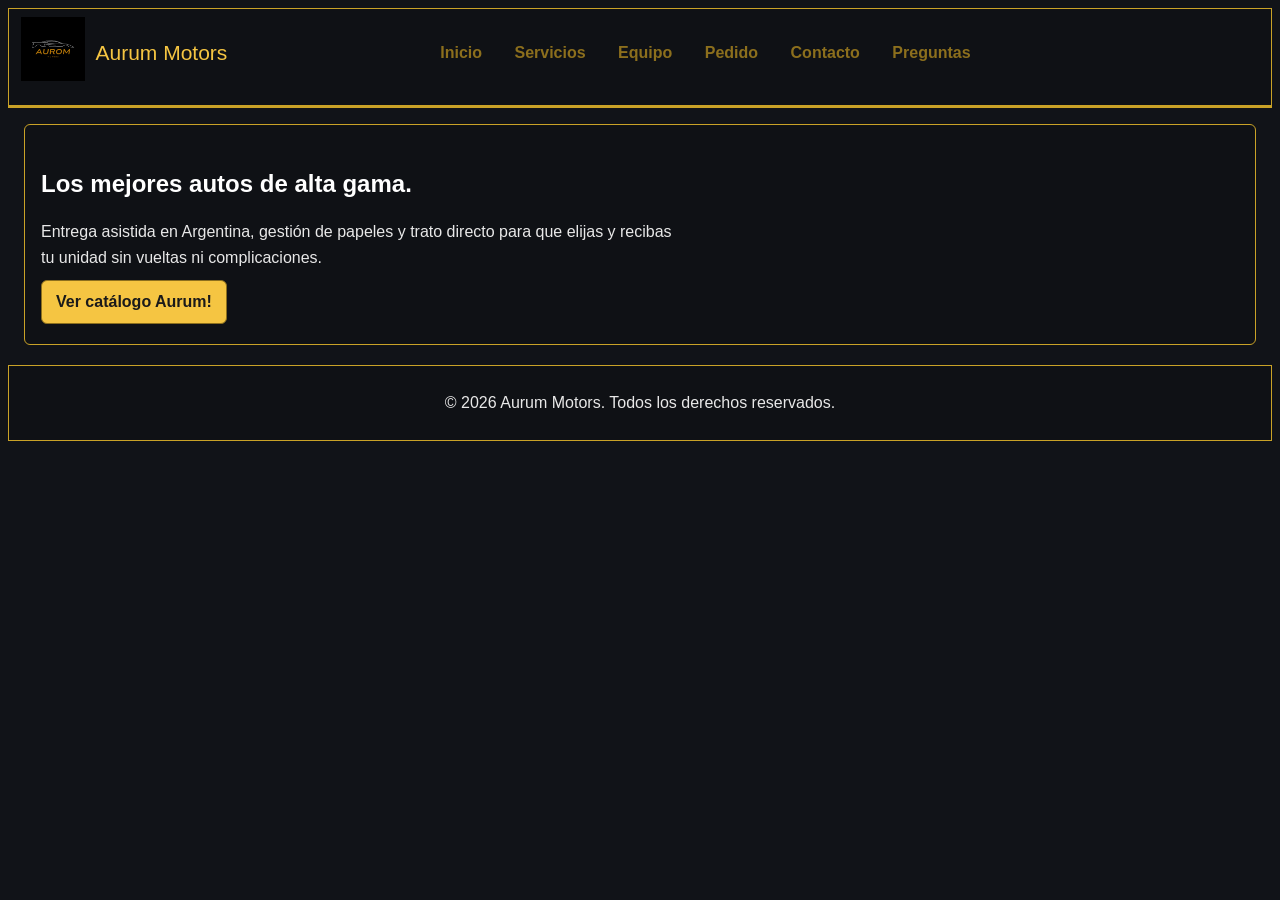
==== index.html @ a1409397 "preparo estructura base en develop" ====
<!DOCTYPE html>
<html lang="es">
<head>
    <meta charset="UTF-8">
    <meta name="viewport" content="width=device-width, initial-scale=1.0">
    <meta name="description" content="Aurum Motors, autos de alta gama en pesos con entrega asistida en Argentina.">
    <title>Aurum Motors | Inicio</title>
        <link rel="icon" href="assets/favicon/aurom-logo.png">
        <link rel="stylesheet" href="css/style.css">
    </head>
<body>
    <header>
        <div class="bloque-logo">
        <a href="index.html"><img src="assets/favicon/aurom-logo.png" alt="Logo Aurum Motors"></a>
        </div>
        <div class="nombre-sitio">Aurum Motors</div>
        <nav class="menu-principal">
            <a href="index.html">Inicio</a>
            <a href="pages/servicios.html">Servicios</a>
            <a href="pages/equipo.html">Equipo</a>
            <a href="pages/pedido.html">Pedido</a>
            <a href="pages/contacto.html">Contacto</a>
            <a href="pages/faq.html">Preguntas</a>
        </nav>
    </header>
    <main>
        <section id="hero" class="portada">
            <h1>Los mejores autos de alta gama.</h1>
            <p>Entrega asistida en Argentina, gestión de papeles y trato directo para que elijas y recibas tu unidad sin vueltas ni complicaciones.</p>
            <a class="boton-primario" href="pages/servicios.html">Ver catálogo Aurum!</a>
        </section>
    </main>
    <footer>
        <p>© 2026 Aurum Motors. Todos los derechos reservados.</p>
    </footer>
</body>
</html>
---- css/style.css ----
:root {
    --fondo: #111318;
    --panel: #0f1115;
    --borde: #c9a227;
    --borde-oscuro: #8c6f1d;
    --dorado: #f5c542;
    --texto: #e8e8e8;
    --texto-claro: #ffffff;
    --texto-oscuro: #1a1a1a;
    --resalte: #ffd966;
    --fuente-base: Arial, sans-serif;
}

body {
    font-family: var(--fuente-base);
    background: var(--fondo);
    color: var(--texto);
    line-height: 1.6;
}

a {
    color: var(--borde-oscuro);
    text-decoration: none;
}

a:hover {
    color: var(--dorado);
}

header,
footer {
    background: var(--panel);
    border: 1px solid var(--borde);
    padding: 8px 12px;
}

header {
    border-bottom: 3px solid var(--borde);
    text-align: left;
    min-height: 80px;
}


.bloque-logo {
    display: inline-block;
    vertical-align: middle;
    width: auto;
}

.bloque-logo img {
    width: 64px;
    height: 64px;
}

.nombre-sitio {
    display: inline-block;
    vertical-align: middle;
    font-size: 21px;
    color: var(--dorado);
    margin-left: 6px;
    margin-right: 10px;
}

.menu-principal {
    display: inline-block;
    vertical-align: middle;
    width: 60%;
    text-align: right;
}

.menu-principal a {
    display: inline-block;
    padding: 6px 8px;
    font-weight: 700;
    margin: 0 6px;
}

main {
    margin: 16px;
}

.portada {
    background: var(--panel);
    padding: 20px 16px;
    border: 1px solid var(--borde);
    border-radius: 6px;
}

.portada h1 {
    color: var(--texto-claro);
    margin-bottom: 8px;
}

.portada p {
    max-width: 640px;
    margin-bottom: 10px;
}

.boton-primario {
    display: inline-block;
    background: var(--dorado);
    color: var(--texto-oscuro);
    padding: 8px 14px;
    font-weight: 700;
    border-radius: 6px;
    border: 1px solid var(--borde-oscuro);
}

.boton-primario:hover {
    background: var(--resalte);
}

footer {
    text-align: center;
    margin-top: 20px;
}

@media (max-width: 900px) {
    .bloque-logo img {
        width: 70px;
    }
}

@media (max-width: 600px) {
    header {
        text-align: center;
    }

    .bloque-logo,
    .nombre-sitio,
    .menu-principal {
        display: block;
        width: 100%;
        margin: 4px 0;
    }

    .menu-principal {
        text-align: center;
    }

    .menu-principal a {
        margin: 4px;
    }
}
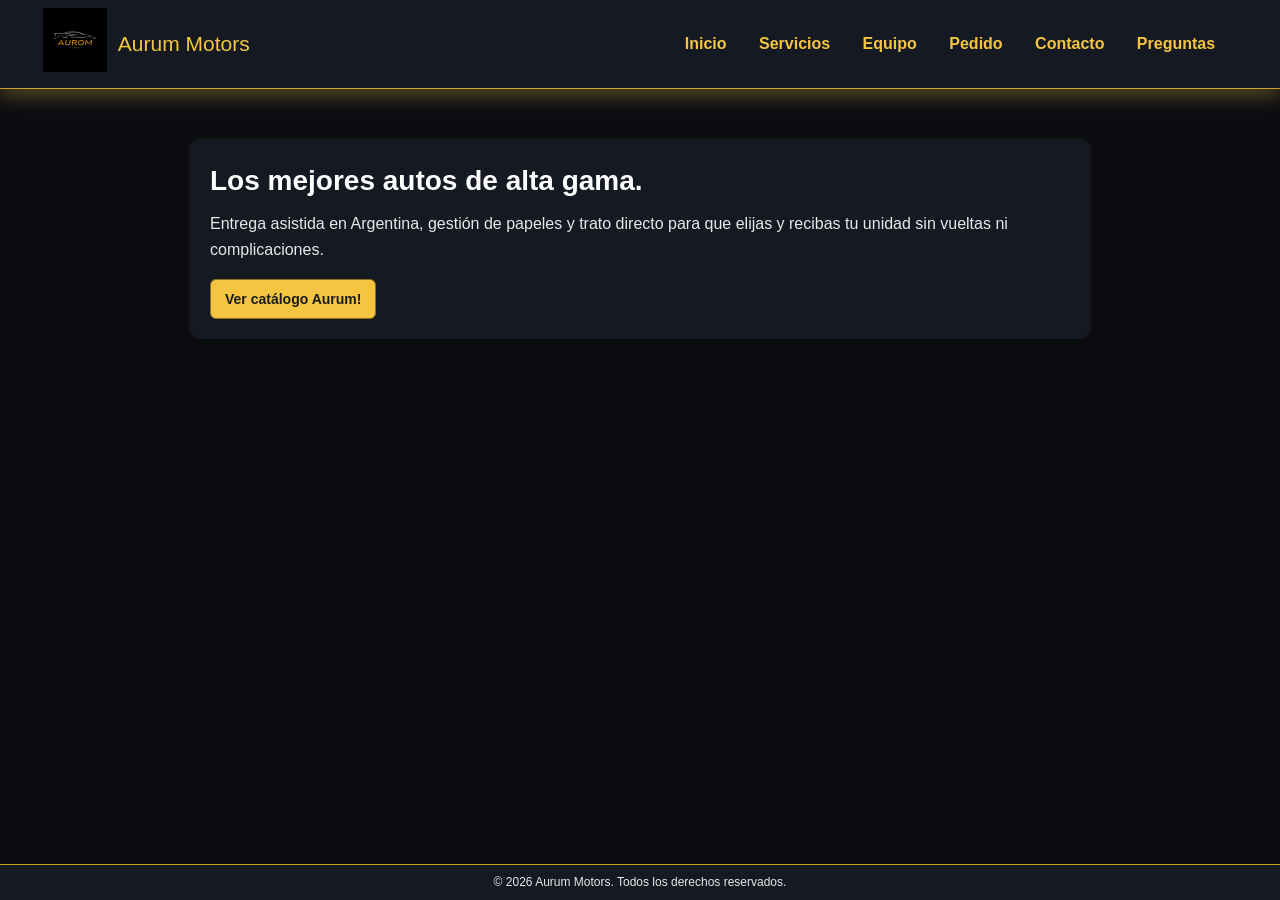
==== commit 79030990: "refactor header, global css and contact page" ====
--- a/index.html
+++ b/index.html
@@ -10,20 +10,24 @@
     </head>
 <body>
     <header>
-        <div class="bloque-logo">
-        <a href="index.html"><img src="assets/favicon/aurom-logo.png" alt="Logo Aurum Motors"></a>
+        <div class="header-container">
+            <div class="logo-container">
+                <div class="bloque-logo">
+                    <a href="../index.html"><img src="../assets/favicon/aurom-logo.png" alt="Logo Aurum Motors"></a>
+                </div>
+                <div class="nombre-sitio">Aurum Motors</div>
+            </div>
+            <nav class="menu-principal">
+                <a href="index.html">Inicio</a>
+                <a href="./pages/servicios.html">Servicios</a>
+                <a href="./pages/equipo.html">Equipo</a>
+                <a href="./pages/pedido.html">Pedido</a>
+                <a href="./pages/contacto.html">Contacto</a>
+                <a href="./pages/faq.html">Preguntas</a>
+            </nav>
         </div>
-        <div class="nombre-sitio">Aurum Motors</div>
-        <nav class="menu-principal">
-            <a href="index.html">Inicio</a>
-            <a href="pages/servicios.html">Servicios</a>
-            <a href="pages/equipo.html">Equipo</a>
-            <a href="pages/pedido.html">Pedido</a>
-            <a href="pages/contacto.html">Contacto</a>
-            <a href="pages/faq.html">Preguntas</a>
-        </nav>
     </header>
-    <main>
+    <main class="container">
         <section id="hero" class="portada">
             <h1>Los mejores autos de alta gama.</h1>
             <p>Entrega asistida en Argentina, gestión de papeles y trato directo para que elijas y recibas tu unidad sin vueltas ni complicaciones.</p>
--- a/css/style.css
+++ b/css/style.css
@@ -1,144 +1,280 @@
 :root {
-    --fondo: #111318;
-    --panel: #0f1115;
-    --borde: #c9a227;
-    --borde-oscuro: #8c6f1d;
-    --dorado: #f5c542;
-    --texto: #e8e8e8;
-    --texto-claro: #ffffff;
-    --texto-oscuro: #1a1a1a;
-    --resalte: #ffd966;
-    --fuente-base: Arial, sans-serif;
+  --fondo: #0b0d12;
+  --panel: #151922;
+  --borde: #c9a227;
+  --borde-oscuro: #8c6f1d;
+  --dorado: #f5c542;
+  --texto: #e8e8e8;
+  --texto-claro: #ffffff;
+  --texto-oscuro: #1a1a1a;
+  --resalte: #ffd966;
+  --fuente-base: Arial, sans-serif;
+}
+
+/* ==== GENERAL ==== */
+* {
+  margin: 0;
+  padding: 0;
+  box-sizing: border-box;
 }
 
 body {
-    font-family: var(--fuente-base);
-    background: var(--fondo);
-    color: var(--texto);
-    line-height: 1.6;
+  font-family: var(--fuente-base);
+  background: var(--fondo);
+  color: var(--texto);
+  line-height: 1.6;
+  display: flex;
+  flex-direction: column;
+  min-height: 100vh;
+}
+
+main {
+  flex: 1;
+  width: 100%;
+  margin: 20px auto;
+}
+
+section {
+  background: var(--panel);
+  padding: 20px;
+  margin-bottom: 36px;
+  border-radius: 10px;
+
+  box-shadow:
+    0 4px 12px rgba(0, 0, 0, 0.4),
+    0 0 6px rgba(245, 197, 66, 0.1);
+}
+
+h1,
+h2 {
+  color: var(--texto-claro);
+  margin-bottom: 10px;
+}
+
+h1 {
+  font-size: 28px;
+}
+
+h2 {
+  font-size: 20px;
+  color: var(--dorado);
 }
 
 a {
-    color: var(--borde-oscuro);
-    text-decoration: none;
+  color: var(--dorado);
+  text-decoration: none;
 }
 
 a:hover {
-    color: var(--dorado);
+  text-decoration: underline;
 }
 
 header,
 footer {
-    background: var(--panel);
-    border: 1px solid var(--borde);
-    padding: 8px 12px;
-}
+  background: var(--panel);
+  padding: 8px 12px;
+}
+
+footer {
+  border-top: 1px solid var(--borde);
+  text-align: center;
+  font-size: 12px;
+  margin-top: 50px;
+}
+
+.container {
+    width: 100%;
+    max-width: min(95%, 900px);
+    margin: 0 auto;
+}
+
+.boton-primario {
+  display: inline-block;
+  background: var(--dorado);
+  color: var(--texto-oscuro);
+  padding: 8px 14px;
+  font-weight: 700;
+  font-size: 14px;
+  cursor: pointer;
+  border-radius: 6px;
+  border: 1px solid var(--borde-oscuro);
+}
+
+.boton-primario:hover {
+  background: var(--resalte);
+}
+
+/* ==== HEADER ==== */
 
 header {
-    border-bottom: 3px solid var(--borde);
+  border-bottom: 1px solid var(--borde);
+  box-shadow: 0 10px 15px rgba(245, 197, 66, 0.25);
+  margin-bottom: 50px;
+}
+
+.header-container {
+  width: 100%;
+  max-width: min(95%, 1400px);
+  margin: 0 auto;
+}
+.logo-container {
+  width: 49%;
+  text-align: left;
+  display: inline-block;
+}
+
+.bloque-logo {
+  display: inline-block;
+  vertical-align: middle;
+  width: auto;
+}
+
+.bloque-logo img {
+  width: 64px;
+  height: 64px;
+}
+
+.nombre-sitio {
+  display: inline-block;
+  vertical-align: middle;
+  font-size: 21px;
+  color: var(--dorado);
+  margin-left: 6px;
+  margin-right: 10px;
+}
+
+.menu-principal {
+  display: inline-block;
+  vertical-align: middle;
+  width: 50%;
+  text-align: right;
+}
+
+.menu-principal a {
+  display: inline-block;
+  padding: 6px 8px;
+  font-weight: 700;
+  margin: 0 6px;
+}
+
+@media (max-width: 900px) {
+  .bloque-logo img {
+    width: 70px;
+  }
+}
+
+@media (max-width: 600px) {
+  header {
+    text-align: center;
+  }
+
+  .bloque-logo,
+  .nombre-sitio,
+  .menu-principal {
+    display: block;
+    width: 100%;
+    margin: 4px 0;
+  }
+
+  .menu-principal {
+    text-align: center;
+  }
+
+  .menu-principal a {
+    margin: 4px;
+  }
+}
+
+/* ==== INDEX PAGE ==== */
+
+.portada h1 {
+  color: var(--texto-claro);
+  margin-bottom: 8px;
+}
+
+.portada p {
+  margin-bottom: 16px;
+}
+
+/* ==== CONTACTO PAGE ==== */
+
+.seccion-formulario form {
+    display: flex;
+    flex-direction: column;
+    gap: 16px;
+}
+
+.seccion-formulario form > div {
+    display: flex;
+    flex-direction: column;
+    gap: 4px;
+}
+
+.seccion-formulario input,
+.seccion-formulario select,
+.seccion-formulario textarea {
+    padding: 10px;
+    border-radius: 6px;
+    border: 1px solid #2a2f3a;
+    background: #1a1f2a;
+    color: var(--texto);
+    font-size: 14px;
+    outline: none;
+}
+
+.seccion-formulario input:focus,
+.seccion-formulario select:focus,
+.seccion-formulario textarea:focus {
+    border-color: var(--dorado);
+    box-shadow: 0 0 6px rgba(245, 197, 66, 0.3);
+}
+
+.seccion-formulario input[type="checkbox"] {
+    margin-right: 6px;
+}
+
+.seccion-formulario label:has(input[type="checkbox"]) {
+    display: flex;
+    align-items: center;
+}
+
+.seccion-formulario button:hover {
+    box-shadow: 0 4px 10px rgba(0,0,0,0.4);
+}
+
+.seccion-info ul {
+    list-style: none;
+}
+
+.seccion-info li {
+    padding: 6px 0;
+    border-bottom: 1px solid rgba(255,255,255,0.05);
+}
+
+.seccion-horarios table {
+    width: 100%;
+    border-collapse: collapse;
+    margin-top: 10px;
+}
+
+.seccion-horarios th {
     text-align: left;
-    min-height: 80px;
-}
-
-
-.bloque-logo {
-    display: inline-block;
-    vertical-align: middle;
-    width: auto;
-}
-
-.bloque-logo img {
-    width: 64px;
-    height: 64px;
-}
-
-.nombre-sitio {
-    display: inline-block;
-    vertical-align: middle;
-    font-size: 21px;
+    padding: 10px;
+    background: #1a1f2a;
     color: var(--dorado);
-    margin-left: 6px;
-    margin-right: 10px;
-}
-
-.menu-principal {
-    display: inline-block;
-    vertical-align: middle;
-    width: 60%;
-    text-align: right;
-}
-
-.menu-principal a {
-    display: inline-block;
-    padding: 6px 8px;
-    font-weight: 700;
-    margin: 0 6px;
-}
-
-main {
-    margin: 16px;
-}
-
-.portada {
-    background: var(--panel);
-    padding: 20px 16px;
-    border: 1px solid var(--borde);
-    border-radius: 6px;
-}
-
-.portada h1 {
-    color: var(--texto-claro);
-    margin-bottom: 8px;
-}
-
-.portada p {
-    max-width: 640px;
-    margin-bottom: 10px;
-}
-
-.boton-primario {
-    display: inline-block;
-    background: var(--dorado);
-    color: var(--texto-oscuro);
-    padding: 8px 14px;
-    font-weight: 700;
-    border-radius: 6px;
-    border: 1px solid var(--borde-oscuro);
-}
-
-.boton-primario:hover {
-    background: var(--resalte);
-}
-
-footer {
-    text-align: center;
-    margin-top: 20px;
-}
-
-@media (max-width: 900px) {
-    .bloque-logo img {
-        width: 70px;
-    }
-}
-
-@media (max-width: 600px) {
-    header {
-        text-align: center;
-    }
-
-    .bloque-logo,
-    .nombre-sitio,
-    .menu-principal {
-        display: block;
-        width: 100%;
-        margin: 4px 0;
-    }
-
-    .menu-principal {
-        text-align: center;
-    }
-
-    .menu-principal a {
-        margin: 4px;
-    }
-}
+}
+
+.seccion-horarios td {
+    padding: 10px;
+}
+
+.seccion-horarios tr:nth-child(even) {
+    background: rgba(255,255,255,0.02);
+}
+
+.seccion-mapa iframe {
+    width: 100%;
+    height: 320px;
+    border-radius: 8px;
+    margin-top: 10px;
+}
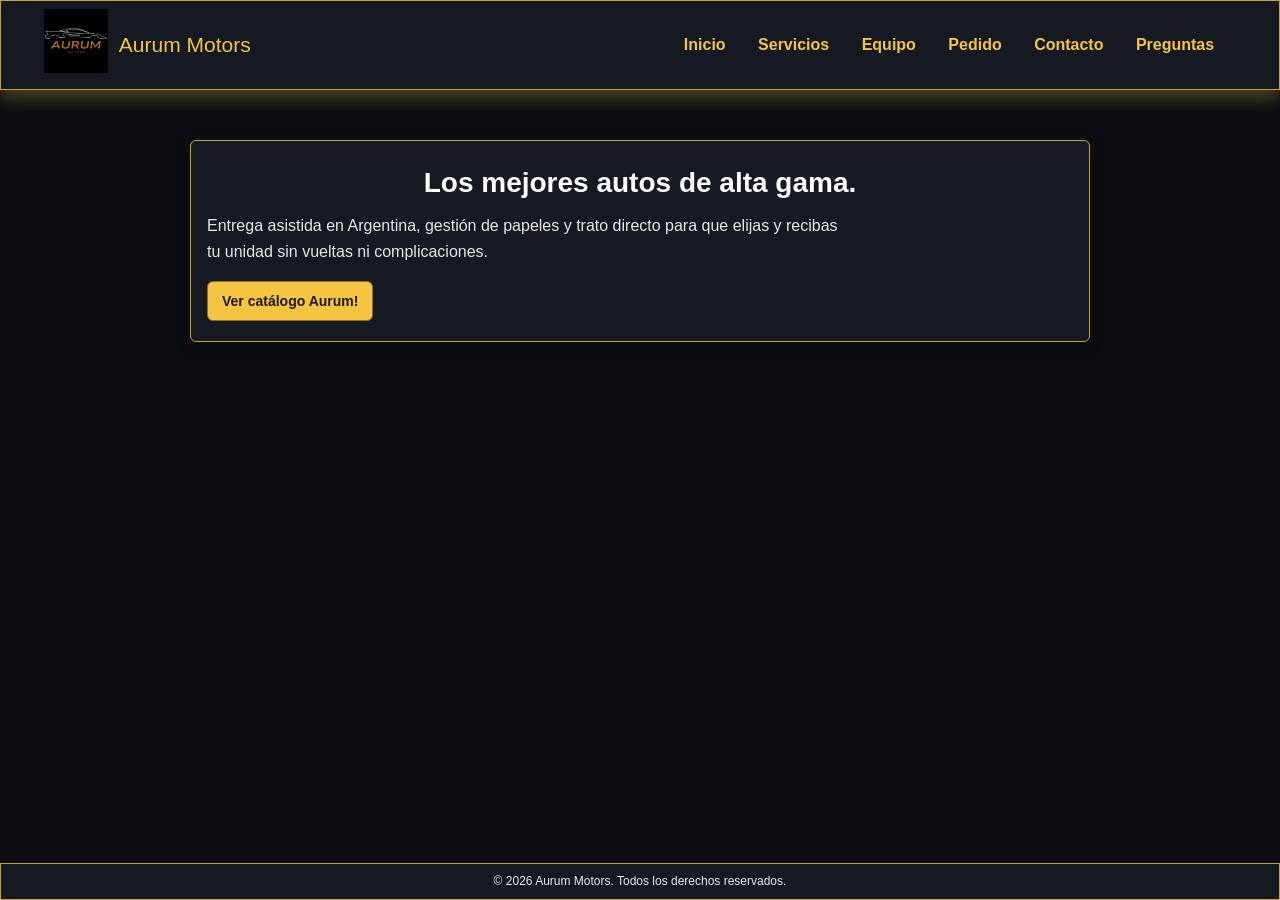
==== commit 8ff17116: "Merge pull request #5 from Santttaloisio/alumno2_lanusse fix: folder structure" ====
--- a/index.html
+++ b/index.html
@@ -5,7 +5,7 @@
     <meta name="viewport" content="width=device-width, initial-scale=1.0">
     <meta name="description" content="Aurum Motors, autos de alta gama en pesos con entrega asistida en Argentina.">
     <title>Aurum Motors | Inicio</title>
-        <link rel="icon" href="assets/favicon/aurom-logo.png">
+        <link rel="icon" href="assets/imgs/aurom-logo.png">
         <link rel="stylesheet" href="css/style.css">
     </head>
 <body>
@@ -13,7 +13,7 @@
         <div class="header-container">
             <div class="logo-container">
                 <div class="bloque-logo">
-                    <a href="../index.html"><img src="../assets/favicon/aurom-logo.png" alt="Logo Aurum Motors"></a>
+                    <a href="../index.html"><img src="../assets/imgs/aurom-logo.png" alt="Logo Aurum Motors"></a>
                 </div>
                 <div class="nombre-sitio">Aurum Motors</div>
             </div>
--- a/css/style.css
+++ b/css/style.css
@@ -11,7 +11,6 @@
   --fuente-base: Arial, sans-serif;
 }
 
-/* ==== GENERAL ==== */
 * {
   margin: 0;
   padding: 0;
@@ -39,7 +38,6 @@
   padding: 20px;
   margin-bottom: 36px;
   border-radius: 10px;
-
   box-shadow:
     0 4px 12px rgba(0, 0, 0, 0.4),
     0 0 6px rgba(245, 197, 66, 0.1);
@@ -72,6 +70,84 @@
 header,
 footer {
   background: var(--panel);
+  border: 1px solid var(--borde);
+  padding: 8px 12px;
+}
+
+header {
+  border-bottom: 3px solid var(--borde);
+  text-align: left;
+  min-height: 80px;
+}
+
+.bloque-logo {
+  display: inline-block;
+  vertical-align: middle;
+  width: auto;
+}
+
+.bloque-logo img {
+  width: 64px;
+  height: 64px;
+}
+
+.nombre-sitio {
+  display: inline-block;
+  vertical-align: middle;
+  font-size: 21px;
+  color: var(--dorado);
+  margin-left: 6px;
+  margin-right: 10px;
+}
+
+.menu-principal {
+  display: inline-block;
+  vertical-align: middle;
+  width: 60%;
+  text-align: right;
+}
+
+.menu-principal a {
+  display: inline-block;
+  padding: 6px 8px;
+  font-weight: 700;
+  margin: 0 6px;
+}
+
+main {
+  margin: 16px;
+}
+
+.portada {
+  background: var(--panel);
+  padding: 20px 16px;
+  border: 1px solid var(--borde);
+  border-radius: 6px;
+}
+
+.portada h1 {
+  color: var(--texto-claro);
+  margin-bottom: 8px;
+}
+
+.portada p {
+  max-width: 640px;
+  margin-bottom: 10px;
+}
+
+.boton-primario {
+  display: inline-block;
+  background: var(--dorado);
+  color: var(--texto-oscuro);
+  padding: 8px 14px;
+  font-weight: 700;
+  border-radius: 6px;
+  border: 1px solid var(--borde-oscuro);
+}
+
+.boton-primario:hover {
+  background: var(--resalte);
+  background: var(--panel);
   padding: 8px 12px;
 }
 
@@ -83,9 +159,9 @@
 }
 
 .container {
-    width: 100%;
-    max-width: min(95%, 900px);
-    margin: 0 auto;
+  width: 100%;
+  max-width: min(95%, 900px);
+  margin: 0 auto;
 }
 
 .boton-primario {
@@ -104,8 +180,6 @@
   background: var(--resalte);
 }
 
-/* ==== HEADER ==== */
-
 header {
   border-bottom: 1px solid var(--borde);
   box-shadow: 0 10px 15px rgba(245, 197, 66, 0.25);
@@ -117,6 +191,7 @@
   max-width: min(95%, 1400px);
   margin: 0 auto;
 }
+
 .logo-container {
   width: 49%;
   text-align: left;
@@ -155,6 +230,83 @@
   padding: 6px 8px;
   font-weight: 700;
   margin: 0 6px;
+}
+
+h1 {
+  text-align: center;
+}
+
+.seccion-contenido h1 {
+  text-align: center;
+}
+
+.seccion-contenido h2 {
+  text-align: center;
+}
+
+.contenedor-servicios {
+  display: flex;
+  justify-content: center;
+  gap: 20px;
+}
+
+.servicio {
+  text-align: center;
+  width: 300px;
+}
+
+.servicio img {
+  width: 100%;
+  height: 180px;
+  object-fit: cover;
+  border-radius: 10px;
+}
+
+.servicios-detailing {
+  display: flex;
+  justify-content: center;
+  gap: 20px;
+  flex-wrap: wrap;
+}
+
+.servicios-detailing h1,
+.servicios-detailing h2 {
+  width: 100%;
+  text-align: center;
+}
+
+.servicios-detailing .Detailing {
+  text-align: center;
+  width: 270px;
+}
+
+.servicios-detailing .Detailing img {
+  width: 100%;
+  height: 180px;
+  object-fit: cover;
+  border-radius: 10px;
+}
+
+.servicios-detailing h3 {
+  text-align: center;
+}
+
+.servicio {
+  width: 270px;
+}
+
+.servicio-tecnico {
+    display: flex;
+    justify-content: center;
+    gap: 20px;
+    flex-wrap: wrap;
+    
+}
+
+.servicio-tecnico h1,
+.servicio-tecnico h2 {
+    width: 100%;
+    text-align: center;
 }
 
 @media (max-width: 900px) {
@@ -185,8 +337,6 @@
   }
 }
 
-/* ==== INDEX PAGE ==== */
-
 .portada h1 {
   color: var(--texto-claro);
   margin-bottom: 8px;
@@ -196,85 +346,78 @@
   margin-bottom: 16px;
 }
 
-/* ==== CONTACTO PAGE ==== */
-
 .seccion-formulario form {
-    display: flex;
-    flex-direction: column;
-    gap: 16px;
+  display: flex;
+  flex-direction: column;
+  gap: 16px;
 }
 
 .seccion-formulario form > div {
-    display: flex;
-    flex-direction: column;
-    gap: 4px;
+  display: flex;
+  flex-direction: column;
+  gap: 4px;
 }
 
 .seccion-formulario input,
 .seccion-formulario select,
 .seccion-formulario textarea {
-    padding: 10px;
-    border-radius: 6px;
-    border: 1px solid #2a2f3a;
-    background: #1a1f2a;
-    color: var(--texto);
-    font-size: 14px;
-    outline: none;
+  padding: 10px;
+  border-radius: 6px;
+  border: 1px solid #2a2f3a;
+  background: #1a1f2a;
+  color: var(--texto);
+  font-size: 14px;
+  outline: none;
+}
+
+.seccion-formulario textarea {
+  resize: none;
 }
 
 .seccion-formulario input:focus,
 .seccion-formulario select:focus,
 .seccion-formulario textarea:focus {
-    border-color: var(--dorado);
-    box-shadow: 0 0 6px rgba(245, 197, 66, 0.3);
+  border-color: var(--dorado);
+  box-shadow: 0 0 6px rgba(245, 197, 66, 0.3);
 }
 
 .seccion-formulario input[type="checkbox"] {
-    margin-right: 6px;
-}
-
-.seccion-formulario label:has(input[type="checkbox"]) {
-    display: flex;
-    align-items: center;
-}
-
-.seccion-formulario button:hover {
-    box-shadow: 0 4px 10px rgba(0,0,0,0.4);
+  margin-right: 6px;
 }
 
 .seccion-info ul {
-    list-style: none;
+  list-style: none;
 }
 
 .seccion-info li {
-    padding: 6px 0;
-    border-bottom: 1px solid rgba(255,255,255,0.05);
+  padding: 6px 0;
+  border-bottom: 1px solid rgba(255,255,255,0.05);
 }
 
 .seccion-horarios table {
-    width: 100%;
-    border-collapse: collapse;
-    margin-top: 10px;
+  width: 100%;
+  border-collapse: collapse;
+  margin-top: 10px;
 }
 
 .seccion-horarios th {
-    text-align: left;
-    padding: 10px;
-    background: #1a1f2a;
-    color: var(--dorado);
+  text-align: left;
+  padding: 10px;
+  background: #1a1f2a;
+  color: var(--dorado);
 }
 
 .seccion-horarios td {
-    padding: 10px;
+  padding: 10px;
 }
 
 .seccion-horarios tr:nth-child(even) {
-    background: rgba(255,255,255,0.02);
+  background: rgba(255,255,255,0.02);
 }
 
 .seccion-mapa iframe {
-    width: 100%;
-    height: 320px;
-    border-radius: 8px;
-    margin-top: 10px;
+  width: 100%;
+  height: 320px;
+  border-radius: 8px;
+  margin-top: 10px;
 }
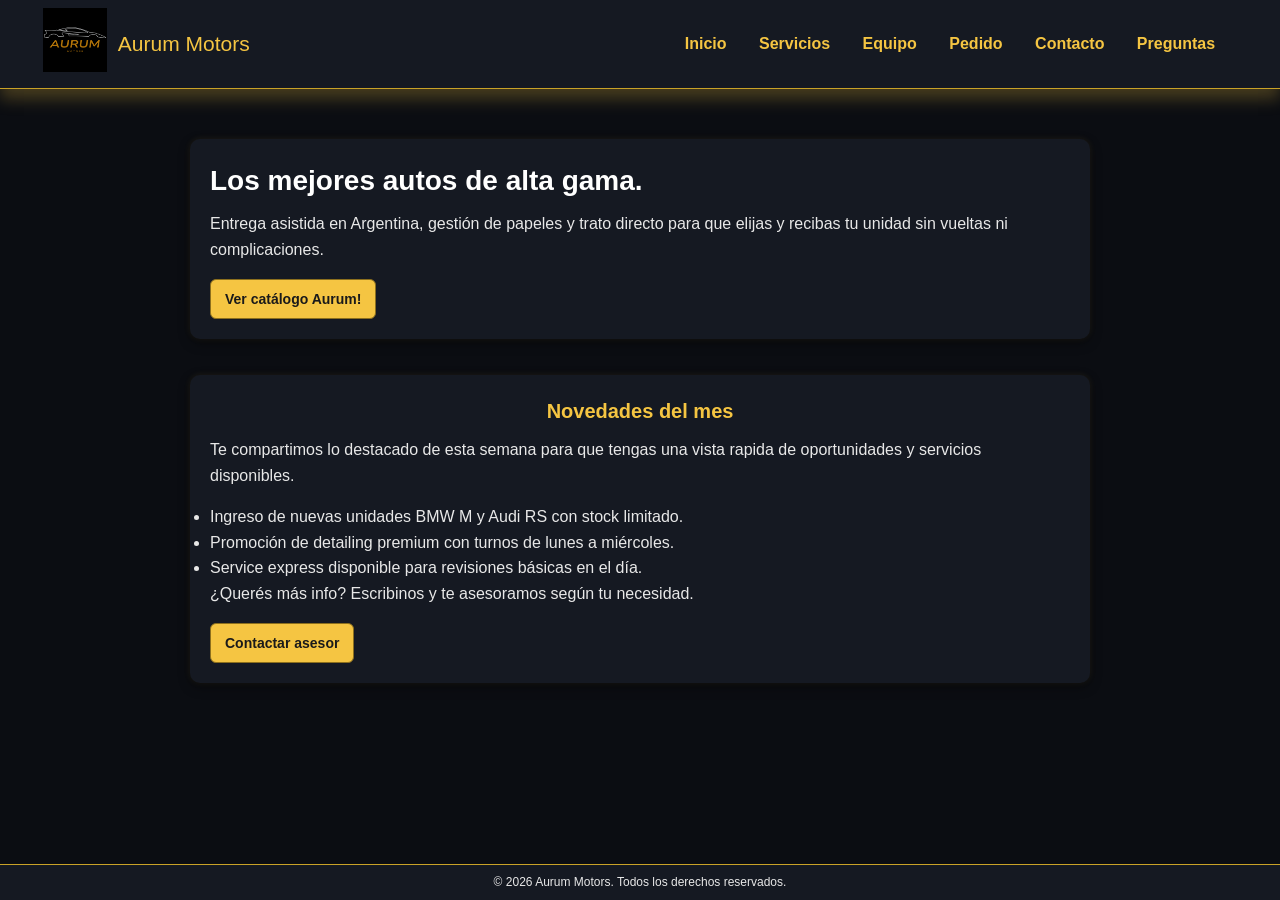
==== commit aded55c4: "agregar seccion novedades en index.html" ====
--- a/index.html
+++ b/index.html
@@ -33,6 +33,22 @@
             <p>Entrega asistida en Argentina, gestión de papeles y trato directo para que elijas y recibas tu unidad sin vueltas ni complicaciones.</p>
             <a class="boton-primario" href="pages/servicios.html">Ver catálogo Aurum!</a>
         </section>
+
+        <section class="portada seccion-contenido">
+            <h2>Novedades del mes</h2>
+            <p>
+                Te compartimos lo destacado de esta semana para que tengas una vista rapida de oportunidades y servicios disponibles.
+            </p>
+            <ul>
+                <li>Ingreso de nuevas unidades BMW M y Audi RS con stock limitado.</li>
+                <li>Promoción de detailing premium con turnos de lunes a miércoles.</li>
+                <li>Service express disponible para revisiones básicas en el día.</li>
+            </ul>
+            <p>
+                ¿Querés más info? Escribinos y te asesoramos según tu necesidad.
+            </p>
+            <a class="boton-primario" href="pages/contacto.html">Contactar asesor</a>
+        </section>
     </main>
     <footer>
         <p>© 2026 Aurum Motors. Todos los derechos reservados.</p>
--- a/css/style.css
+++ b/css/style.css
@@ -11,6 +11,7 @@
   --fuente-base: Arial, sans-serif;
 }
 
+/* ==== GENERAL ==== */
 * {
   margin: 0;
   padding: 0;
@@ -38,6 +39,7 @@
   padding: 20px;
   margin-bottom: 36px;
   border-radius: 10px;
+
   box-shadow:
     0 4px 12px rgba(0, 0, 0, 0.4),
     0 0 6px rgba(245, 197, 66, 0.1);
@@ -70,84 +72,6 @@
 header,
 footer {
   background: var(--panel);
-  border: 1px solid var(--borde);
-  padding: 8px 12px;
-}
-
-header {
-  border-bottom: 3px solid var(--borde);
-  text-align: left;
-  min-height: 80px;
-}
-
-.bloque-logo {
-  display: inline-block;
-  vertical-align: middle;
-  width: auto;
-}
-
-.bloque-logo img {
-  width: 64px;
-  height: 64px;
-}
-
-.nombre-sitio {
-  display: inline-block;
-  vertical-align: middle;
-  font-size: 21px;
-  color: var(--dorado);
-  margin-left: 6px;
-  margin-right: 10px;
-}
-
-.menu-principal {
-  display: inline-block;
-  vertical-align: middle;
-  width: 60%;
-  text-align: right;
-}
-
-.menu-principal a {
-  display: inline-block;
-  padding: 6px 8px;
-  font-weight: 700;
-  margin: 0 6px;
-}
-
-main {
-  margin: 16px;
-}
-
-.portada {
-  background: var(--panel);
-  padding: 20px 16px;
-  border: 1px solid var(--borde);
-  border-radius: 6px;
-}
-
-.portada h1 {
-  color: var(--texto-claro);
-  margin-bottom: 8px;
-}
-
-.portada p {
-  max-width: 640px;
-  margin-bottom: 10px;
-}
-
-.boton-primario {
-  display: inline-block;
-  background: var(--dorado);
-  color: var(--texto-oscuro);
-  padding: 8px 14px;
-  font-weight: 700;
-  border-radius: 6px;
-  border: 1px solid var(--borde-oscuro);
-}
-
-.boton-primario:hover {
-  background: var(--resalte);
-  background: var(--panel);
   padding: 8px 12px;
 }
 
@@ -159,9 +83,9 @@
 }
 
 .container {
-  width: 100%;
-  max-width: min(95%, 900px);
-  margin: 0 auto;
+    width: 100%;
+    max-width: min(95%, 900px);
+    margin: 0 auto;
 }
 
 .boton-primario {
@@ -180,6 +104,8 @@
   background: var(--resalte);
 }
 
+/* ==== HEADER ==== */
+
 header {
   border-bottom: 1px solid var(--borde);
   box-shadow: 0 10px 15px rgba(245, 197, 66, 0.25);
@@ -191,7 +117,6 @@
   max-width: min(95%, 1400px);
   margin: 0 auto;
 }
-
 .logo-container {
   width: 49%;
   text-align: left;
@@ -230,83 +155,6 @@
   padding: 6px 8px;
   font-weight: 700;
   margin: 0 6px;
-}
-
-h1 {
-  text-align: center;
-}
-
-.seccion-contenido h1 {
-  text-align: center;
-}
-
-.seccion-contenido h2 {
-  text-align: center;
-}
-
-.contenedor-servicios {
-  display: flex;
-  justify-content: center;
-  gap: 20px;
-}
-
-.servicio {
-  text-align: center;
-  width: 300px;
-}
-
-.servicio img {
-  width: 100%;
-  height: 180px;
-  object-fit: cover;
-  border-radius: 10px;
-}
-
-.servicios-detailing {
-  display: flex;
-  justify-content: center;
-  gap: 20px;
-  flex-wrap: wrap;
-}
-
-.servicios-detailing h1,
-.servicios-detailing h2 {
-  width: 100%;
-  text-align: center;
-}
-
-.servicios-detailing .Detailing {
-  text-align: center;
-  width: 270px;
-}
-
-.servicios-detailing .Detailing img {
-  width: 100%;
-  height: 180px;
-  object-fit: cover;
-  border-radius: 10px;
-}
-
-.servicios-detailing h3 {
-  text-align: center;
-}
-
-.servicio {
-  width: 270px;
-}
-
-.servicio-tecnico {
-    display: flex;
-    justify-content: center;
-    gap: 20px;
-    flex-wrap: wrap;
-    
-}
-
-.servicio-tecnico h1,
-.servicio-tecnico h2 {
-    width: 100%;
-    text-align: center;
 }
 
 @media (max-width: 900px) {
@@ -337,6 +185,8 @@
   }
 }
 
+/* ==== INDEX PAGE ==== */
+
 .portada h1 {
   color: var(--texto-claro);
   margin-bottom: 8px;
@@ -346,28 +196,99 @@
   margin-bottom: 16px;
 }
 
+/* ==== SERVICIOS PAGE ==== */
+
+.seccion-contenido h1 {
+  text-align: center;
+}
+
+.seccion-contenido h2 {
+  text-align: center;
+}
+
+.contenedor-servicios {
+  display: flex;
+  justify-content: center;
+  gap: 20px;
+  flex-wrap: wrap;
+}
+
+.servicio {
+  text-align: center;
+  width: 270px;
+  border-radius: 10px;
+  transition: transform 0.25s ease, box-shadow 0.25s ease;
+}
+
+.servicio img {
+  width: 100%;
+  height: 180px;
+  object-fit: cover;
+  border-radius: 10px;
+  transition: transform 0.25s ease;
+}
+
+.servicio:hover {
+  transform: translateY(-6px);
+  box-shadow: 0 10px 20px rgba(0, 0, 0, 0.35), 0 0 8px rgba(245, 197, 66, 0.2);
+}
+
+.servicio:hover img {
+  transform: scale(1.03);
+}
+
+.servicios-detailing {
+  display: flex;
+  justify-content: center;
+  gap: 20px;
+  flex-wrap: wrap;
+}
+
+.servicios-detailing h2 {
+  width: 100%;
+  text-align: center;
+}
+
+.servicios-detailing h3 {
+  text-align: center;
+}
+
+.servicio-tecnico {
+  display: flex;
+  justify-content: center;
+  gap: 20px;
+  flex-wrap: wrap;
+}
+
+.servicio-tecnico h2 {
+  width: 100%;
+  text-align: center;
+}
+
+/* ==== CONTACTO-PEDIDO PAGE ==== */
+
 .seccion-formulario form {
-  display: flex;
-  flex-direction: column;
-  gap: 16px;
+    display: flex;
+    flex-direction: column;
+    gap: 16px;
 }
 
 .seccion-formulario form > div {
-  display: flex;
-  flex-direction: column;
-  gap: 4px;
+    display: flex;
+    flex-direction: column;
+    gap: 4px;
 }
 
 .seccion-formulario input,
 .seccion-formulario select,
 .seccion-formulario textarea {
-  padding: 10px;
-  border-radius: 6px;
-  border: 1px solid #2a2f3a;
-  background: #1a1f2a;
-  color: var(--texto);
-  font-size: 14px;
-  outline: none;
+    padding: 10px;
+    border-radius: 6px;
+    border: 1px solid #2a2f3a;
+    background: #1a1f2a;
+    color: var(--texto);
+    font-size: 14px;
+    outline: none;
 }
 
 .seccion-formulario textarea {
@@ -377,47 +298,47 @@
 .seccion-formulario input:focus,
 .seccion-formulario select:focus,
 .seccion-formulario textarea:focus {
-  border-color: var(--dorado);
-  box-shadow: 0 0 6px rgba(245, 197, 66, 0.3);
+    border-color: var(--dorado);
+    box-shadow: 0 0 6px rgba(245, 197, 66, 0.3);
 }
 
 .seccion-formulario input[type="checkbox"] {
-  margin-right: 6px;
+    margin-right: 6px;
 }
 
 .seccion-info ul {
-  list-style: none;
+    list-style: none;
 }
 
 .seccion-info li {
-  padding: 6px 0;
-  border-bottom: 1px solid rgba(255,255,255,0.05);
+    padding: 6px 0;
+    border-bottom: 1px solid rgba(255,255,255,0.05);
 }
 
 .seccion-horarios table {
-  width: 100%;
-  border-collapse: collapse;
-  margin-top: 10px;
+    width: 100%;
+    border-collapse: collapse;
+    margin-top: 10px;
 }
 
 .seccion-horarios th {
-  text-align: left;
-  padding: 10px;
-  background: #1a1f2a;
-  color: var(--dorado);
+    text-align: left;
+    padding: 10px;
+    background: #1a1f2a;
+    color: var(--dorado);
 }
 
 .seccion-horarios td {
-  padding: 10px;
+    padding: 10px;
 }
 
 .seccion-horarios tr:nth-child(even) {
-  background: rgba(255,255,255,0.02);
+    background: rgba(255,255,255,0.02);
 }
 
 .seccion-mapa iframe {
-  width: 100%;
-  height: 320px;
-  border-radius: 8px;
-  margin-top: 10px;
+    width: 100%;
+    height: 320px;
+    border-radius: 8px;
+    margin-top: 10px;
 }
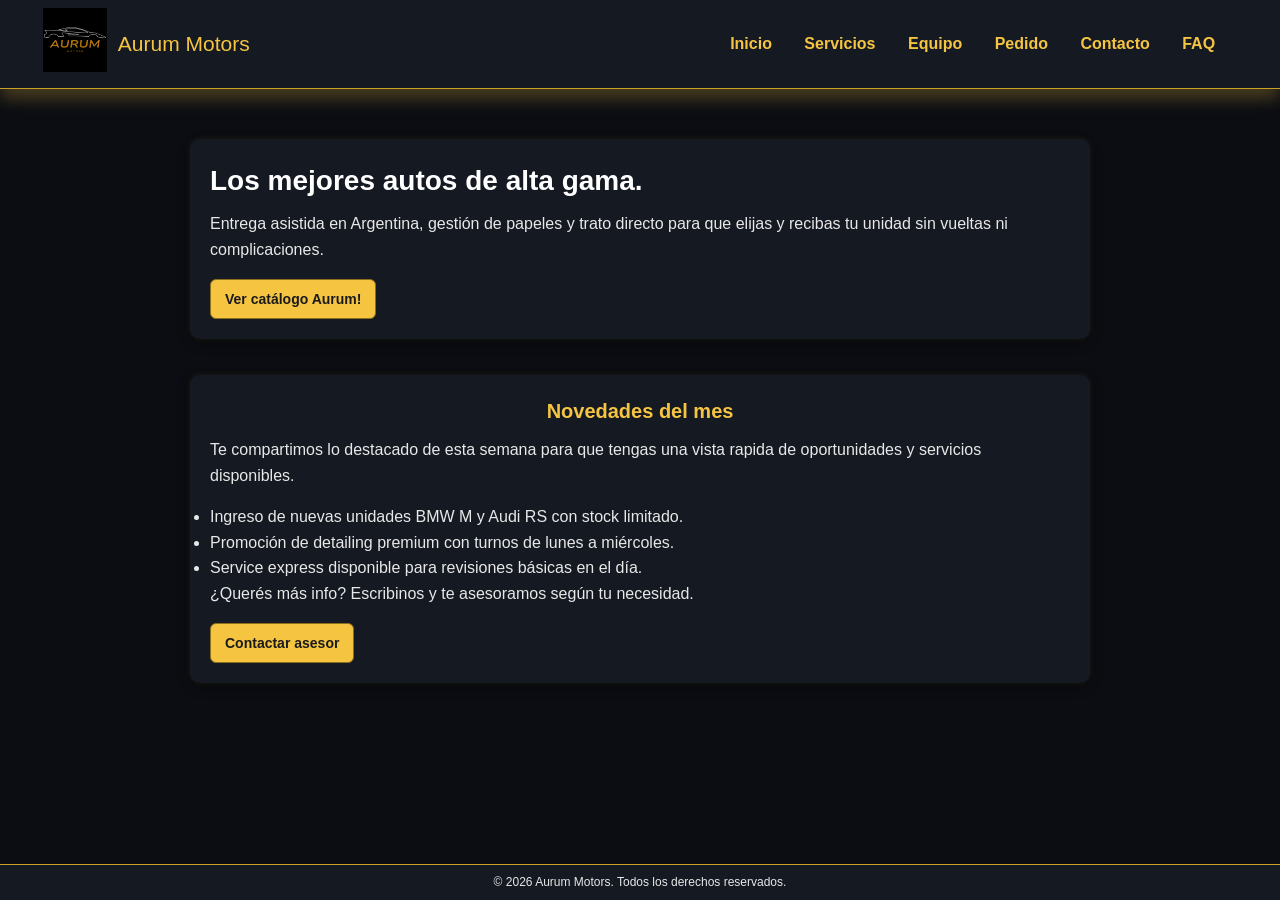
==== commit 3e2df958: "Ajusta header del index" ====
--- a/index.html
+++ b/index.html
@@ -13,17 +13,17 @@
         <div class="header-container">
             <div class="logo-container">
                 <div class="bloque-logo">
-                    <a href="../index.html"><img src="../assets/imgs/aurom-logo.png" alt="Logo Aurum Motors"></a>
+                    <a href="index.html"><img src="assets/imgs/aurom-logo.png" alt="Logo Aurum Motors"></a>
                 </div>
                 <div class="nombre-sitio">Aurum Motors</div>
             </div>
             <nav class="menu-principal">
                 <a href="index.html">Inicio</a>
-                <a href="./pages/servicios.html">Servicios</a>
-                <a href="./pages/equipo.html">Equipo</a>
-                <a href="./pages/pedido.html">Pedido</a>
-                <a href="./pages/contacto.html">Contacto</a>
-                <a href="./pages/faq.html">Preguntas</a>
+                <a href="pages/servicios.html">Servicios</a>
+                <a href="pages/equipo.html">Equipo</a>
+                <a href="pages/pedido.html">Pedido</a>
+                <a href="pages/contacto.html">Contacto</a>
+                <a href="pages/faq.html">FAQ</a>
             </nav>
         </div>
     </header>
--- a/css/style.css
+++ b/css/style.css
@@ -341,4 +341,22 @@
     height: 320px;
     border-radius: 8px;
     margin-top: 10px;
+}
+
+/* ==== FAQ PAGE ==== */
+
+.seccion-faq h1 {
+  margin-bottom: 1.5rem;
+}
+
+.seccion-faq h3 {
+  color: var(--dorado);
+}
+
+.seccion-faq p{
+  margin: 10px 0px 0px 5px;
+}
+
+hr {
+  margin: 1rem 0;
 }
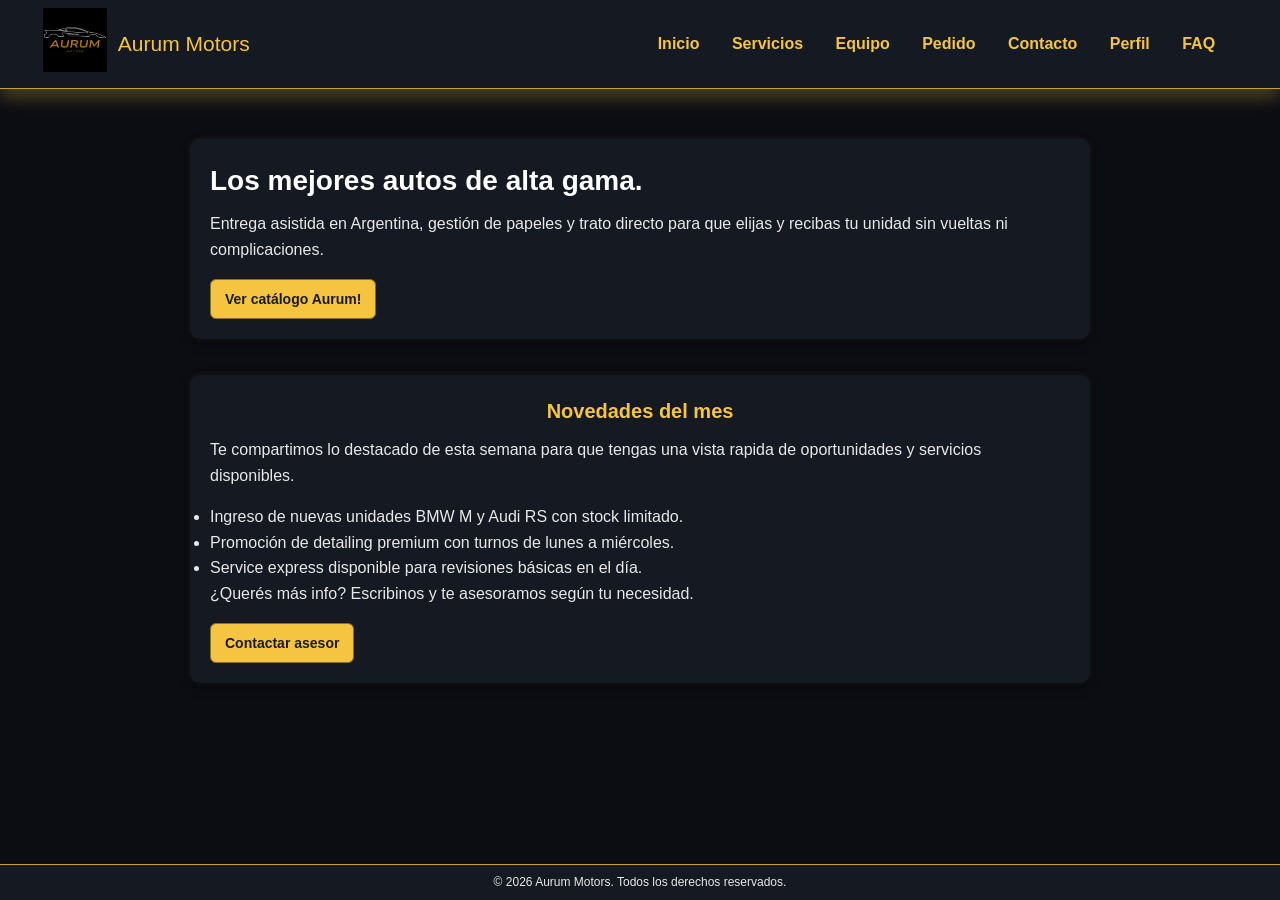
==== commit d72588bb: "feat: perfil page and login flow" ====
--- a/index.html
+++ b/index.html
@@ -23,6 +23,7 @@
                 <a href="pages/equipo.html">Equipo</a>
                 <a href="pages/pedido.html">Pedido</a>
                 <a href="pages/contacto.html">Contacto</a>
+                <a href="pages/perfil.html">Perfil</a>
                 <a href="pages/faq.html">FAQ</a>
             </nav>
         </div>
--- a/css/style.css
+++ b/css/style.css
@@ -83,9 +83,9 @@
 }
 
 .container {
-    width: 100%;
-    max-width: min(95%, 900px);
-    margin: 0 auto;
+  width: 100%;
+  max-width: min(95%, 900px);
+  margin: 0 auto;
 }
 
 .boton-primario {
@@ -217,7 +217,9 @@
   text-align: center;
   width: 270px;
   border-radius: 10px;
-  transition: transform 0.25s ease, box-shadow 0.25s ease;
+  transition:
+    transform 0.25s ease,
+    box-shadow 0.25s ease;
 }
 
 .servicio img {
@@ -230,7 +232,9 @@
 
 .servicio:hover {
   transform: translateY(-6px);
-  box-shadow: 0 10px 20px rgba(0, 0, 0, 0.35), 0 0 8px rgba(245, 197, 66, 0.2);
+  box-shadow:
+    0 10px 20px rgba(0, 0, 0, 0.35),
+    0 0 8px rgba(245, 197, 66, 0.2);
 }
 
 .servicio:hover img {
@@ -268,27 +272,27 @@
 /* ==== CONTACTO-PEDIDO PAGE ==== */
 
 .seccion-formulario form {
-    display: flex;
-    flex-direction: column;
-    gap: 16px;
+  display: flex;
+  flex-direction: column;
+  gap: 16px;
 }
 
 .seccion-formulario form > div {
-    display: flex;
-    flex-direction: column;
-    gap: 4px;
+  display: flex;
+  flex-direction: column;
+  gap: 4px;
 }
 
 .seccion-formulario input,
 .seccion-formulario select,
 .seccion-formulario textarea {
-    padding: 10px;
-    border-radius: 6px;
-    border: 1px solid #2a2f3a;
-    background: #1a1f2a;
-    color: var(--texto);
-    font-size: 14px;
-    outline: none;
+  padding: 10px;
+  border-radius: 6px;
+  border: 1px solid #2a2f3a;
+  background: #1a1f2a;
+  color: var(--texto);
+  font-size: 14px;
+  outline: none;
 }
 
 .seccion-formulario textarea {
@@ -298,49 +302,49 @@
 .seccion-formulario input:focus,
 .seccion-formulario select:focus,
 .seccion-formulario textarea:focus {
-    border-color: var(--dorado);
-    box-shadow: 0 0 6px rgba(245, 197, 66, 0.3);
+  border-color: var(--dorado);
+  box-shadow: 0 0 6px rgba(245, 197, 66, 0.3);
 }
 
 .seccion-formulario input[type="checkbox"] {
-    margin-right: 6px;
+  margin-right: 6px;
 }
 
 .seccion-info ul {
-    list-style: none;
+  list-style: none;
 }
 
 .seccion-info li {
-    padding: 6px 0;
-    border-bottom: 1px solid rgba(255,255,255,0.05);
+  padding: 6px 0;
+  border-bottom: 1px solid rgba(255, 255, 255, 0.05);
 }
 
 .seccion-horarios table {
-    width: 100%;
-    border-collapse: collapse;
-    margin-top: 10px;
+  width: 100%;
+  border-collapse: collapse;
+  margin-top: 10px;
 }
 
 .seccion-horarios th {
-    text-align: left;
-    padding: 10px;
-    background: #1a1f2a;
-    color: var(--dorado);
+  text-align: left;
+  padding: 10px;
+  background: #1a1f2a;
+  color: var(--dorado);
 }
 
 .seccion-horarios td {
-    padding: 10px;
+  padding: 10px;
 }
 
 .seccion-horarios tr:nth-child(even) {
-    background: rgba(255,255,255,0.02);
+  background: rgba(255, 255, 255, 0.02);
 }
 
 .seccion-mapa iframe {
-    width: 100%;
-    height: 320px;
-    border-radius: 8px;
-    margin-top: 10px;
+  width: 100%;
+  height: 320px;
+  border-radius: 8px;
+  margin-top: 10px;
 }
 
 /* ==== FAQ PAGE ==== */
@@ -353,10 +357,143 @@
   color: var(--dorado);
 }
 
-.seccion-faq p{
+.seccion-faq p {
   margin: 10px 0px 0px 5px;
 }
 
 hr {
   margin: 1rem 0;
-}+}
+
+.loader-container {
+  text-align: center;
+  padding: 20px;
+  color: var(--dorado);
+}
+
+.spinner {
+  width: 32px;
+  height: 32px;
+  margin: 0 auto 10px;
+  border: 4px solid #2a2f3a;
+  border-top: 4px solid var(--dorado);
+  border-radius: 50%;
+  animation: girar 1s linear infinite;
+}
+
+@keyframes girar {
+  from {
+    transform: rotate(0deg);
+  }
+
+  to {
+    transform: rotate(360deg);
+  }
+}
+
+.buscador-servicios {
+  display: block;
+  width: 100%;
+  max-width: 420px;
+  margin: 16px auto 24px;
+  padding: 10px;
+  border: 1px solid var(--borde);
+  border-radius: 6px;
+  background: #1a1f2a;
+  color: var(--texto);
+  font-size: 14px;
+}
+
+.buscador-servicios:focus {
+  outline: none;
+  border-color: var(--dorado);
+}
+
+.buscador-servicios::placeholder {
+  color: #aaa;
+}
+
+.modal {
+  position: fixed;
+  top: 0;
+  left: 0;
+  width: 100%;
+  height: 100%;
+  display: none;
+  justify-content: center;
+  align-items: center;
+  background: rgba(0, 0, 0, 0.7);
+  z-index: 1000;
+}
+
+.modal.activa {
+  display: flex;
+}
+
+.modal-contenido {
+  background: var(--panel);
+  color: var(--texto);
+  width: 90%;
+  max-width: 600px;
+  max-height: 90vh;
+  overflow-y: auto;
+  padding: 20px;
+  border: 1px solid var(--borde);
+  border-radius: 10px;
+  position: relative;
+}
+
+.modal-contenido img {
+  width: 100%;
+  height: 250px;
+  object-fit: cover;
+  border-radius: 8px;
+}
+
+.modal-contenido h2 {
+  color: var(--dorado);
+  margin-top: 12px;
+}
+
+.modal-contenido p {
+  margin-top: 10px;
+}
+
+.modal-cerrar {
+  position: absolute;
+  top: 8px;
+  right: 8px;
+  background: var(--dorado);
+  color: var(--texto-oscuro);
+  border: none;
+  padding: 6px 10px;
+  cursor: pointer;
+  font-weight: bold;
+}
+
+.seccion-perfil {
+  display: grid;
+  grid-template-columns: 1fr 120px;
+  align-items: center;
+  justify-content: center;
+  gap: 20px;
+}
+
+.seccion-perfil img {
+  width: 100%;
+}
+
+.seccion-formulario button:disabled {
+  opacity: 0.5;
+  cursor: no-drop;
+  background: var(--resalte);
+}
+
+#error-msg {
+  font-size: 14px;
+  font-weight: 600;
+}
+
+.hide-text {
+  display: none;
+}
